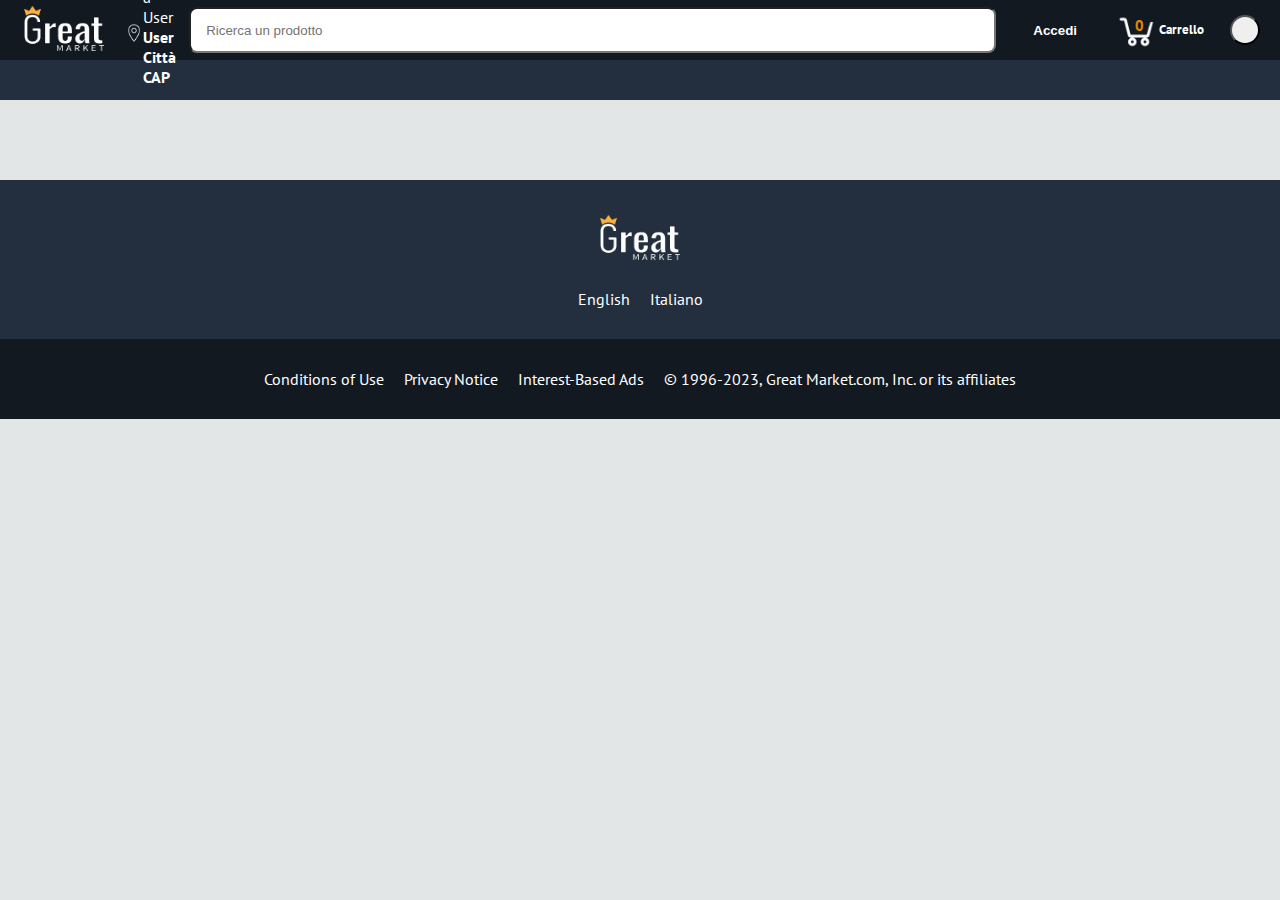
==== cart.html @ 4de0680e "aggiunta funzionalita login" ====
<!DOCTYPE html>
<html lang="it">

<head>
    <meta charset="UTF-8">
    <meta http-equiv="X-UA-Compatible" content="IE=edge">
    <meta name="viewport" content="width=device-width, initial-scale=1.0">
    <title>Carrello Great Market</title>
    <link rel="stylesheet" href="./assets/css/header.css">
    <link rel="stylesheet" href="./assets/css/categories.css">
    <link rel="stylesheet" href="./assets/css/cart.css">
    <link rel="stylesheet" href="./assets/css/footer.css">
</head>

<body>
    <!-- HEADER -->
    <header>
        <div class="left_header_container">
            <div class="logo_container">
                <a href="/index.html"><img class="logo" src="./assets/img/logo/logoW.png" alt="logo"></a>
            </div>
            <a class="localizer_container">
                <img class="pin" src="./assets/img/icons/pin.png" alt="map_pin">
                <div class="address">
                    <span class="user">Invia a User</span>
                    <span class="geolocal">User Città CAP</span>
                </div>
            </a>
        </div>
        <form class="search_bar">
            <input class="search" type="text" placeholder="Ricerca un prodotto">
        </form>
        <div class="right_header">
            <button id="login_btn" class="login">Accedi</button>
            <a class="cart_container">
                <img class="cart" src="./assets/img/icons/cart.png" alt="cart">
                <h2 class="quantity">0</h2>
                <h3 class="cart_text">Carrello</h3>
            </a>
            <button id="lang_btn" class="lang_flag"></button>
        </div>
    </header>
    <main>
        <!-- LOADER -->
        <div class="loader">
            <div class="loader-inner"></div>
        </div>
        <!-- CATEGORIE -->
        <section class="categ">
            <div class="categories"></div>
        </section>
        <!-- CART PAGE -->
        <section class="cart_page">
        </section>
    </main>
    <!-- FOOTER -->
    <footer>
        <div class="footer_top">
            <ul class="text_list">
                <li><a href="#"><img class="logo" src="./assets/img/logo/logoW.png" alt="logo"></a>
                </li>
                <div class="footer_wrapper">
                    <li><a id="lang_changer_en" href="#" class="select">English</a></li>
                    <li><a id="lang_changer_it" href="#" class="select">Italiano</a></li>
                </div>
            </ul>
        </div>

        <div class="footer_bottom">
            <ul class="text_list">
                <li><a class="terms" href="#">Conditions of Use</a></li>
                <li><a class="privacy" href="#">Privacy Notice</a></li>
                <li><a class="ads" href="#">Interest-Based Ads</a></li>
                <li>&copy; 1996-2023, Great Market.com, Inc. or its affiliates</li>
            </ul>
        </div>
    </footer>
    <!-- SCRIPT -->
    <script src="./scripts/index.js" type="module"></script>
</body>

</html>
---- assets/css/header.css ----
@import url('https://fonts.googleapis.com/css2?family=PT+Sans:ital,wght@0,400;0,700;1,400;1,700&display=swap');

body {
    margin: 0;
    font-family: 'PT Sans', sans-serif;
    background-color: #E3E6E6;
}

header {
    height: 60px;
    width: 100%;
    display: flex;
    justify-content: space-between;
    align-items: center;
    background-color: #131921;
}

.left_header_container {
    width: 14%;
    display: flex;
    margin-right: 10px;
    align-items: center;
    gap: 15px;
}

.logo_container {
    margin-left: 20px;
}

.logo {
    height: 45px;
    width: 80px;
    padding: 2px 1px 2px 1px;
    border: 1px solid;
    border-radius: 2px;
    border-color: transparent;
    cursor: pointer;
    margin: 2px;
}

.logo:hover {
    padding: 2px 1px 2px 1px;
    border: 1px solid;
    border-radius: 2px;
    border-color: #fff;
    box-shadow: none;
    margin: 2px;
}

.localizer_container {
    color: white;
    text-decoration: none;
    display: flex;
    align-items: center;
    padding: 4px 1px 6px 1px;
    border: 1px solid;
    border-color: transparent;
    cursor: pointer;
    margin-bottom: 5px;
}

.localizer_container:hover {
    border: 1px solid;
    border-radius: 2px;
    border-color: #fff;
    box-shadow: none;
}

.pin {
    height: 18px;
    width: 22px;
    margin-top: 13px;
}

.address {
    display: flex;
    justify-content: left;
    flex-direction: column;
}

.username {
    font-size: 14px;
}


.geolocal {
    font-weight: bold;
}

.search_bar {
    width: 65%;
    margin-right: 40px;
}

.search {
    height: 22px;
    width: 100%;
    line-height: 20px;
    border-radius: 8px;
    padding: 10px 10px 10px 0;
    box-shadow: none;
    text-indent: 15px;
    outline-style: none;
}

.search:focus {
    box-shadow: 0px 0px 1px 3px #e28804;
    border-radius: 8px;
}

.right_header {
    display: flex;
    align-items: center;
    justify-content: space-between;
    gap: 15px;
    margin-right: 20px;
}

.login {
    height: 49px;
    font-weight: bold;
    text-align: center;
    color: white;
    border-radius: 2px;
    border: 1px solid transparent;
    cursor: pointer;
    background-color: transparent;
    padding: 1px 10px 0 10px;
}

.login:hover {
    border: 1px solid;
    border-radius: 2px;
    border-color: white;
}

.logout_btn {
    border-radius: 100%;
    width: 35px;
    height: 35px;
    outline: none;
    background-image: url("../img/icons/logout.png");
    background-size: cover;
    background-color: #232F3E;
    cursor: pointer;
}

.avatar {
    color: white;
    font-size: 14px;
    font-weight: bold;
    border-radius: 100%;
    width: 30px;
    height: 30px;
    outline: none;
    background-color: #E28804;
    border: 2px solid white;
    cursor: pointer;
    text-transform: uppercase;
}

.cart_container {
    position: relative;
    display: flex;
    text-decoration: none;
    padding: 1px 10px 1px 10px;
    border: 1px solid;
    border-radius: 2px;
    border-color: transparent;
    cursor: pointer;
}

.cart_container:hover {
    border: 1px solid;
    border-radius: 2px;
    border-color: white;
}

.cart {
    padding: 0;
    height: 45px;
    display: flex;
}

.quantity {
    position: absolute;
    top: -3px;
    left: 31px;
    color: #e28804;
    font-size: 15px;
    font-weight: bold;
}

.cart_text {
    font-size: 13px;
    color: white;
}

.lang_flag {
    border-radius: 100%;
    width: 30px;
    height: 30px;
    outline: none;
    background-size: cover;
    cursor: pointer;
}
---- assets/css/categories.css ----
.categories {
    display: flex;
    justify-content: left;
    flex-direction: center;
    align-items: center;
    box-sizing: border-box;
    height: 40px;
    width: 100%;
    background-color: #232F3E;
    padding-left: 25px;
    gap: 15px;
}

.category {
    color: white;
    font-size: 15px;
    font-weight: bold;
    text-decoration: none;
    border-radius: 2px;
    border: 1px solid transparent;
    background-color: transparent;
    box-sizing: border-box;
    cursor: pointer;
    padding: 10px 5px 7.5px 5px;
    text-transform: capitalize;
}

.category:hover {
    border: 1px solid white;
}
---- assets/css/cart.css ----
.empty_cart {
    width: 95%;
    background-color: white;
    margin: 30px 0 380px 30px;
    padding: 20px;
}

.empty_cart_mess {
    padding: 20px;
    margin: 30px;
    font-size: 1.8rem;
}
---- assets/css/footer.css ----
footer a {
     color: #fff;
     text-decoration: none;
 }

 .footer_top {
     margin-top: 80px;
     display: flex;
     justify-content: center;
     align-items: center;
     padding: 30px 0;
     background-color: #232F3E;
 }

 .footer_wrapper {
     display: flex;
     justify-content: center;
     gap: 20px;
 }

 .footer_bottom {
     display: flex;
     justify-content: center;
     align-items: center;
     padding: 30px 0;
     background-color: #131921;
 }

 .footer_top .text_list {
     flex-direction: column;
 }

 .text_list {
     color: white;
     display: flex;
     justify-content: center;
     align-items: center;
     margin: 0;
     padding: 0;
     gap: 20px;
     list-style-type: none;
 }
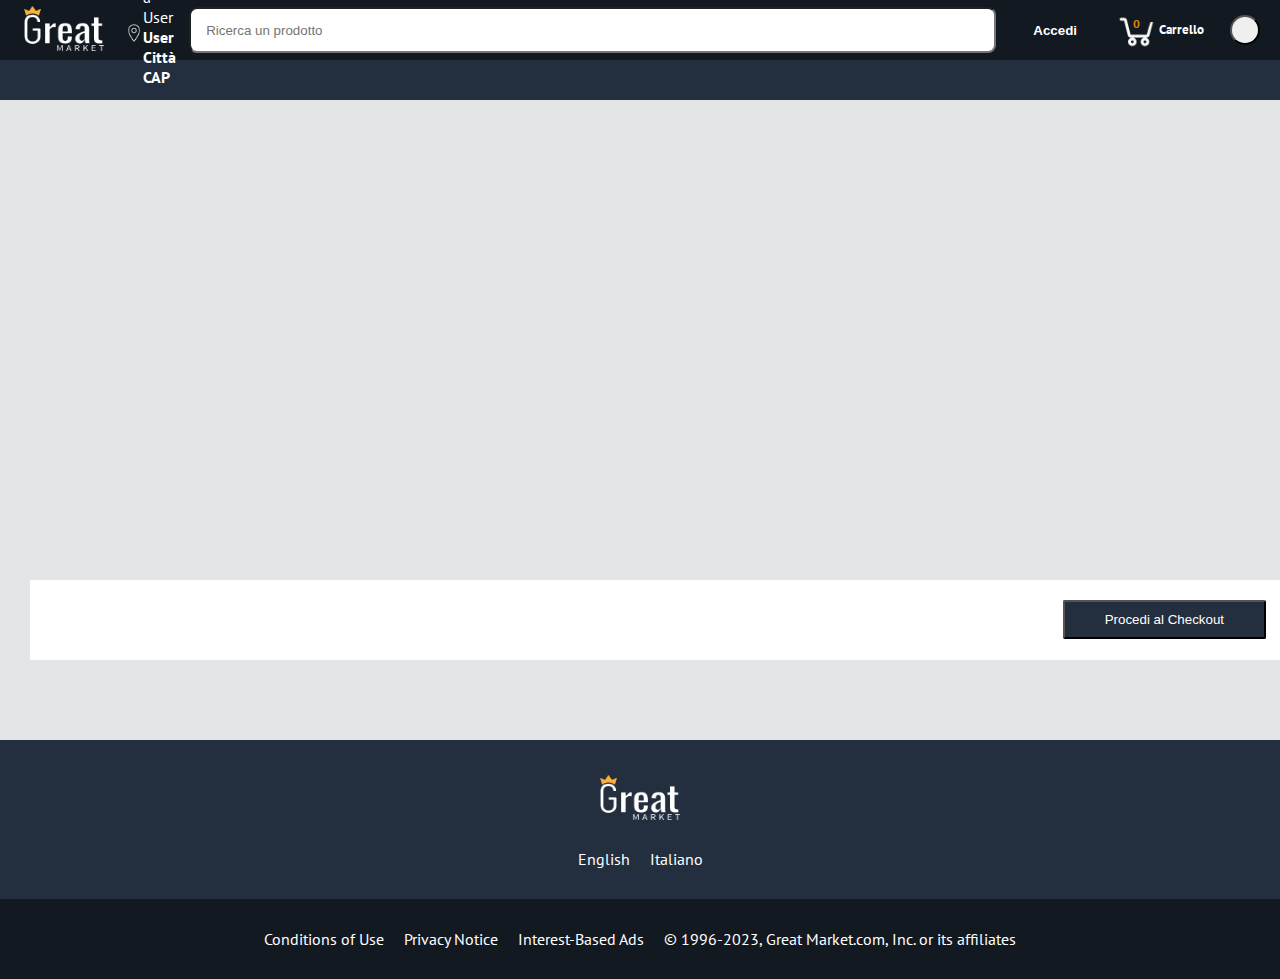
==== commit 49861cff: "aggiunta funzionalità carrello" ====
--- a/cart.html
+++ b/cart.html
@@ -6,6 +6,7 @@
     <meta http-equiv="X-UA-Compatible" content="IE=edge">
     <meta name="viewport" content="width=device-width, initial-scale=1.0">
     <title>Carrello Great Market</title>
+    <link rel="icon" type="image/png" href="./assets/img/favicon.png">
     <link rel="stylesheet" href="./assets/css/header.css">
     <link rel="stylesheet" href="./assets/css/categories.css">
     <link rel="stylesheet" href="./assets/css/cart.css">
@@ -52,6 +53,10 @@
         <!-- CART PAGE -->
         <section class="cart_page">
         </section>
+        <section class="cart_total">
+            <h2 class="total"></h2>
+            <button class="checkout_btn">Procedi al Checkout</button>
+        </section>
     </main>
     <!-- FOOTER -->
     <footer>
--- a/assets/css/header.css
+++ b/assets/css/header.css
@@ -184,10 +184,10 @@
 
 .quantity {
     position: absolute;
-    top: -3px;
-    left: 31px;
+    top: 0px;
+    left: 28.5px;
     color: #e28804;
-    font-size: 15px;
+    font-size: 12px;
     font-weight: bold;
 }
 
--- a/assets/css/cart.css
+++ b/assets/css/cart.css
@@ -1,12 +1,57 @@
+.cart_page {
+    min-height: 50vh;
+}
+
 .empty_cart {
     width: 95%;
     background-color: white;
-    margin: 30px 0 380px 30px;
+    margin: 30px 0 30px 30px;
+    padding: 20px;
+}
+
+.not_empty_cart {
+    width: 95%;
+    background-color: white;
+    margin: 30px 0 30px 30px;
+    display: flex;
+    gap: 40px;
     padding: 20px;
 }
 
 .empty_cart_mess {
+    font-size: 1.8rem;
+}
+
+.cart_card_image {
+    height: 100px;
+    width: auto;
+    object-fit: cover;
+}
+
+.card_qnty_container {
+    display: flex;
+    align-items: center;
+    gap: 10px
+}
+
+.cart_total {
+    margin: 30px 0 30px 30px;
+    display: flex;
+    align-items: center;
+    justify-content: space-between;
+    width: 95%;
     padding: 20px;
-    margin: 30px;
-    font-size: 1.8rem;
+    background-color: white;
+}
+
+.checkout_btn {
+    padding: 10px 40px;
+    background-color: #232F3E;
+    color: white;
+    border-radius: 2px;
+    cursor: pointer;
+}
+
+.checkout_btn:hover {
+    background-color: #2C3E50;
 }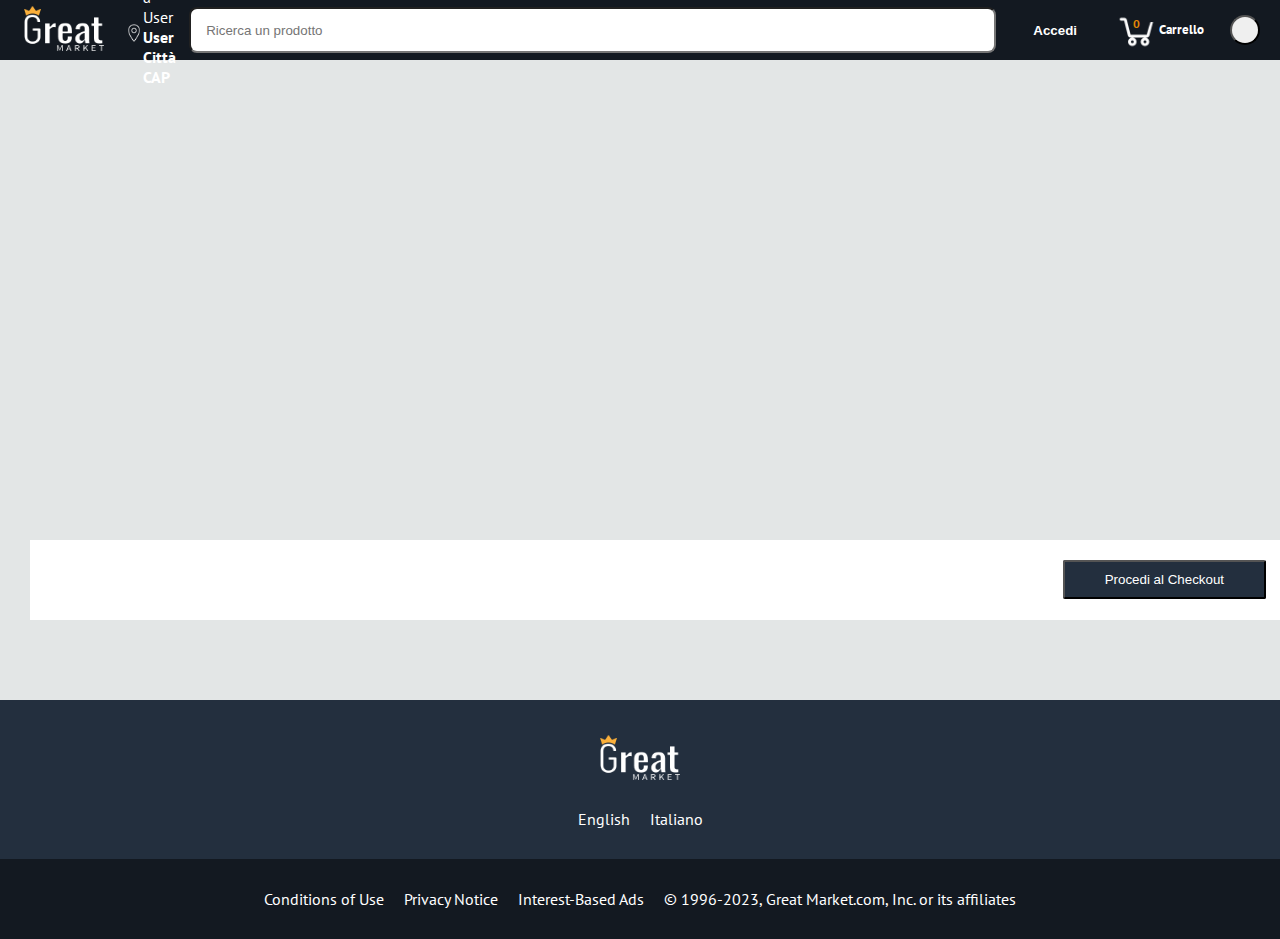
==== commit cfc2ba37: "aggiunto checkout page" ====
--- a/cart.html
+++ b/cart.html
@@ -8,7 +8,6 @@
     <title>Carrello Great Market</title>
     <link rel="icon" type="image/png" href="./assets/img/favicon.png">
     <link rel="stylesheet" href="./assets/css/header.css">
-    <link rel="stylesheet" href="./assets/css/categories.css">
     <link rel="stylesheet" href="./assets/css/cart.css">
     <link rel="stylesheet" href="./assets/css/footer.css">
 </head>
@@ -46,10 +45,6 @@
         <div class="loader">
             <div class="loader-inner"></div>
         </div>
-        <!-- CATEGORIE -->
-        <section class="categ">
-            <div class="categories"></div>
-        </section>
         <!-- CART PAGE -->
         <section class="cart_page">
         </section>
--- a/assets/css/header.css
+++ b/assets/css/header.css
@@ -78,10 +78,10 @@
     flex-direction: column;
 }
 
-.username {
+.username,
+.password {
     font-size: 14px;
 }
-
 
 .geolocal {
     font-weight: bold;
